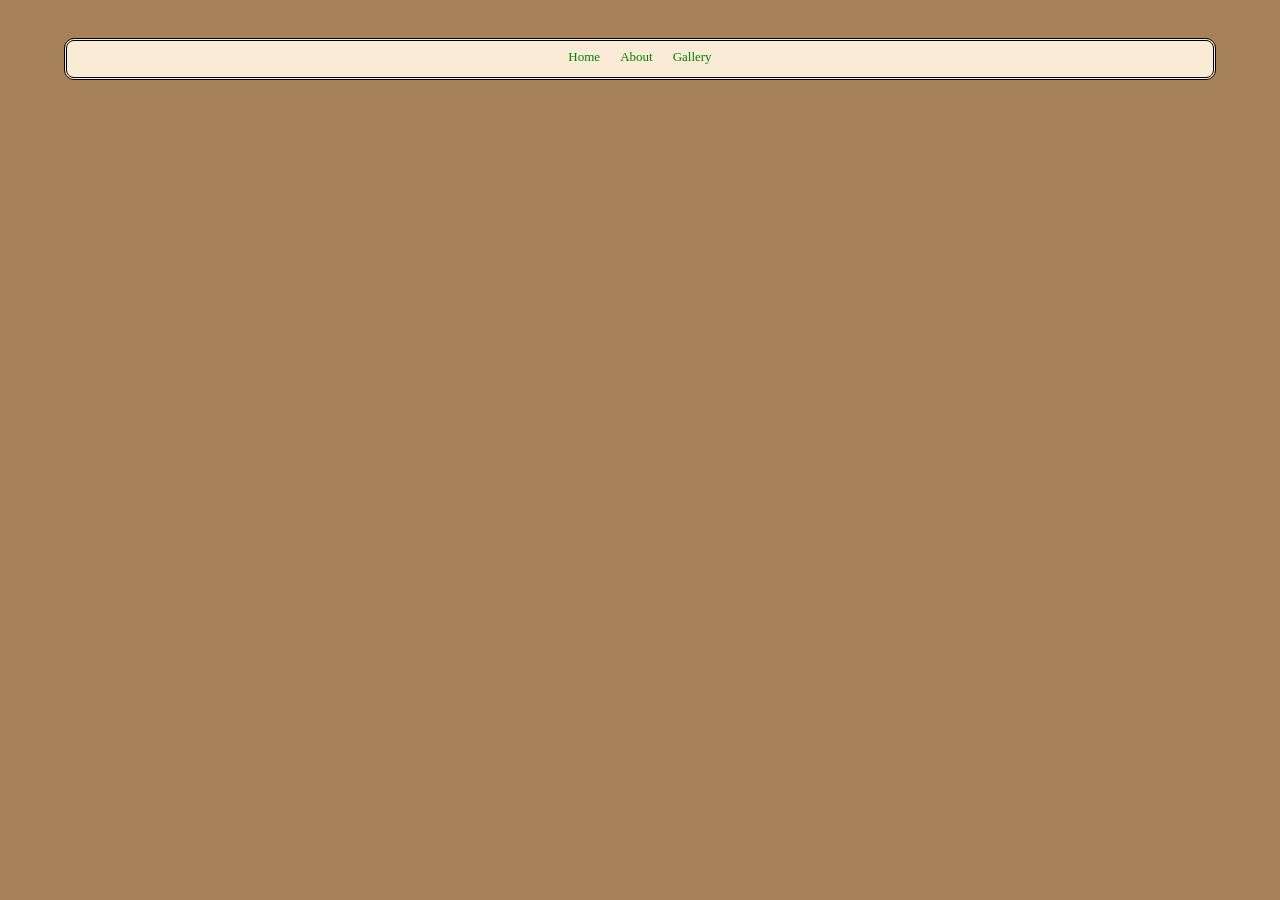
==== main.html @ 67253363 "v1.0 Zig Zog's release" ====
<!DOCTYPE html>
<html>
<head> 
    <link rel="stylesheet" href="style.css"> 
</head>
<body> 
    <div class = "header-card"> 
        <div class="homePageLink">
            <a href = /pages/home> Home</a>
            <a href = /pages/about> About</a>
            <a href = /pages/gallery> Gallery</a>
        </div>
    </div>


</body>
</html>
---- style.css ----
/* author:tgandrews, date:12/2/2025 */

@font-face {
    font-family: 'science-gothic';
    src: url(fonts/Science_Gothic/ScienceGothic-VariableFont_CTRS\,slnt\,wdth\,wght.ttf)
}

.textstyleParagraph {
    font-family: science-gothic;
    font-size: small;

}

h1 {
    font-family: science-gothic;
    font-size:xx-large;
    text-align: center;
    border-radius: ;
    
}

body {
    background-color: #A78258;
    font-family: science-gothic;
    font-size: small;
    margin-left: 5%;
    margin-right: 5%;
    margin-top: 3%;
    margin-bottom: 3%;
}

p {
    font-family: science-gothic;
    font-size: x-small;
    margin: 0;
}

.homePageLink {
    font-family: science-gothic;
    display: flex;
    justify-content: center;
    align-items: center;
    padding-left: 10%;
    padding-right: 10%;
    margin: 5px;
    gap: 20px;
}

.header-card {
    position: sticky, absolute;
    height: 30px;
    left: 10px;
    top: 10px;
    margin-top: 5px;
    margin-bottom: 10px;
    padding: 3px;
    background-color: antiquewhite;
    text-align: center;
    border-style: double;
    border-radius: 10px;
    border-width: medium;
    opacity: 100%;
}

.main-card {
    position:relative;
    background-color: antiquewhite;
    border-style: double;
    border-radius: 10px;
    border-width: medium;
    opacity: 75%;
    padding: 4%;
    margin-bottom: 1%;
}

.info-card {
    display: inline-flex;
    position: absolute;
    background-color: antiquewhite;
    border-style: double;
    border-radius: 10px;
    border-width: medium;
    opacity: 75%;
    padding: 4%;
}

img {
    position: relative;
    padding-top: 10%;
    padding-bottom: 10%;
    max-width: 100%;
    size: auto;
}

a:visited, a:link, a:active {
    text-decoration: none;
    color: green;

}

a:hover {
    color: orange;
}
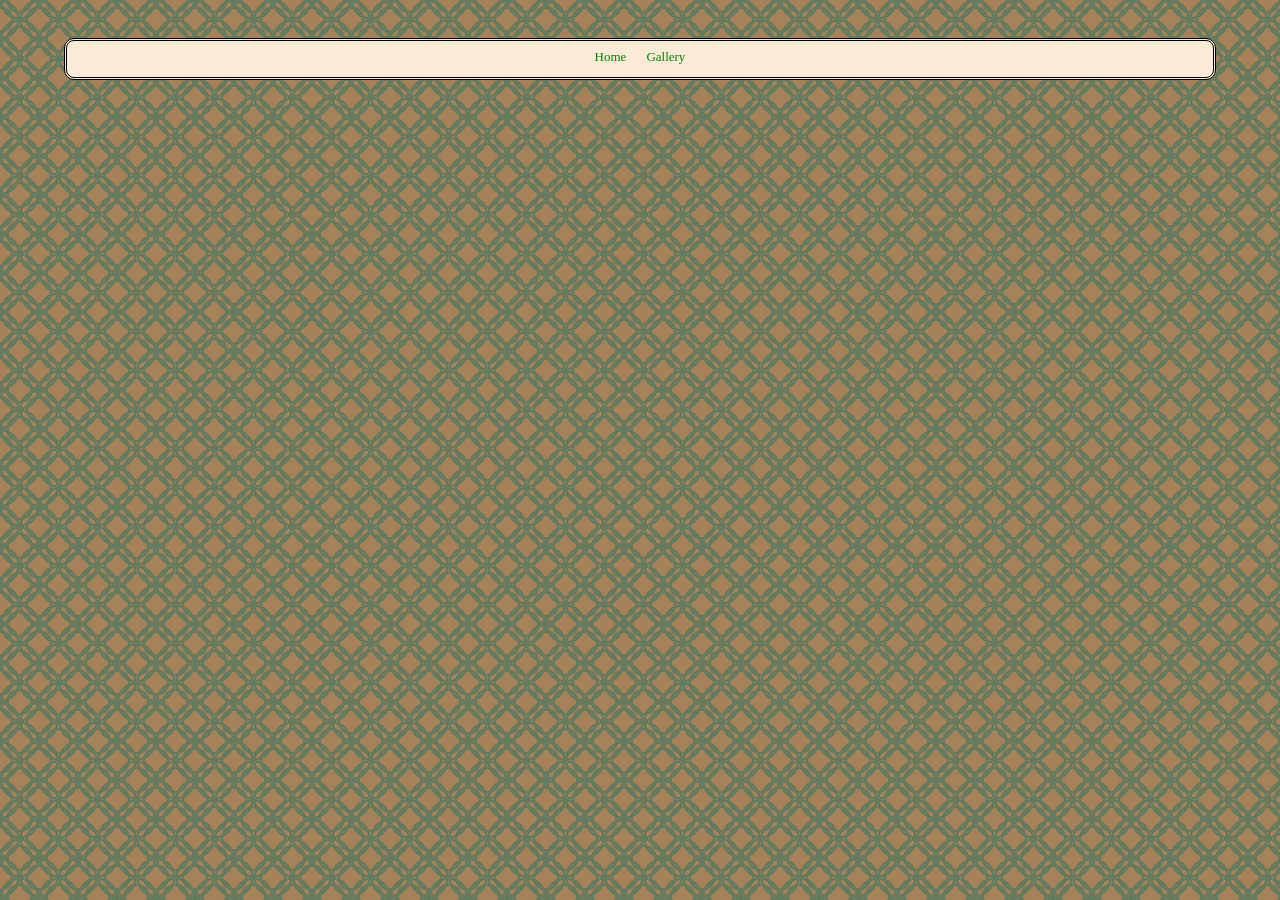
==== commit 63682d9e: "v1.1.1" ====
--- a/main.html
+++ b/main.html
@@ -7,11 +7,9 @@
     <div class = "header-card"> 
         <div class="homePageLink">
             <a href = /pages/home> Home</a>
-            <a href = /pages/about> About</a>
             <a href = /pages/gallery> Gallery</a>
         </div>
     </div>
 
-
 </body>
 </html>
--- a/style.css
+++ b/style.css
@@ -20,6 +20,9 @@
 }
 
 body {
+    background: radial-gradient(circle at bottom, transparent 24%, #657B5F 25%, #657B5F 30%, transparent 31%, transparent 39%, #657B5F 40%, #657B5F 45%, transparent 46%), radial-gradient(circle at top, transparent 24%, #657B5F 25%, #657B5F 30%, transparent 31%, transparent 39%, #657B5F 40%, #657B5F 45%, transparent 46%), radial-gradient(circle at left, transparent 24%, #657B5F 25%, #657B5F 30%, transparent 31%, transparent 39%, #657B5F 40%, #657B5F 45%, transparent 46%), radial-gradient(circle at right, transparent 24%, #657B5F 25%, #657B5F 30%, transparent 31%, transparent 39%, #657B5F 40%, #657B5F 45%, transparent 46%);
+    background-size: 3em 3em;
+    background-color: #f8debf;
     background-color: #A78258;
     font-family: science-gothic;
     font-size: small;
@@ -86,10 +89,13 @@
 
 img {
     position: relative;
-    padding-top: 10%;
-    padding-bottom: 10%;
-    max-width: 100%;
-    size: auto;
+    margin: auto;
+    margin-top: 6%;
+    margin-bottom: 6%;
+    max-width: 70%;
+    background-color: antiquewhite;
+    padding: 4px;
+    display: grid;
 }
 
 a:visited, a:link, a:active {
